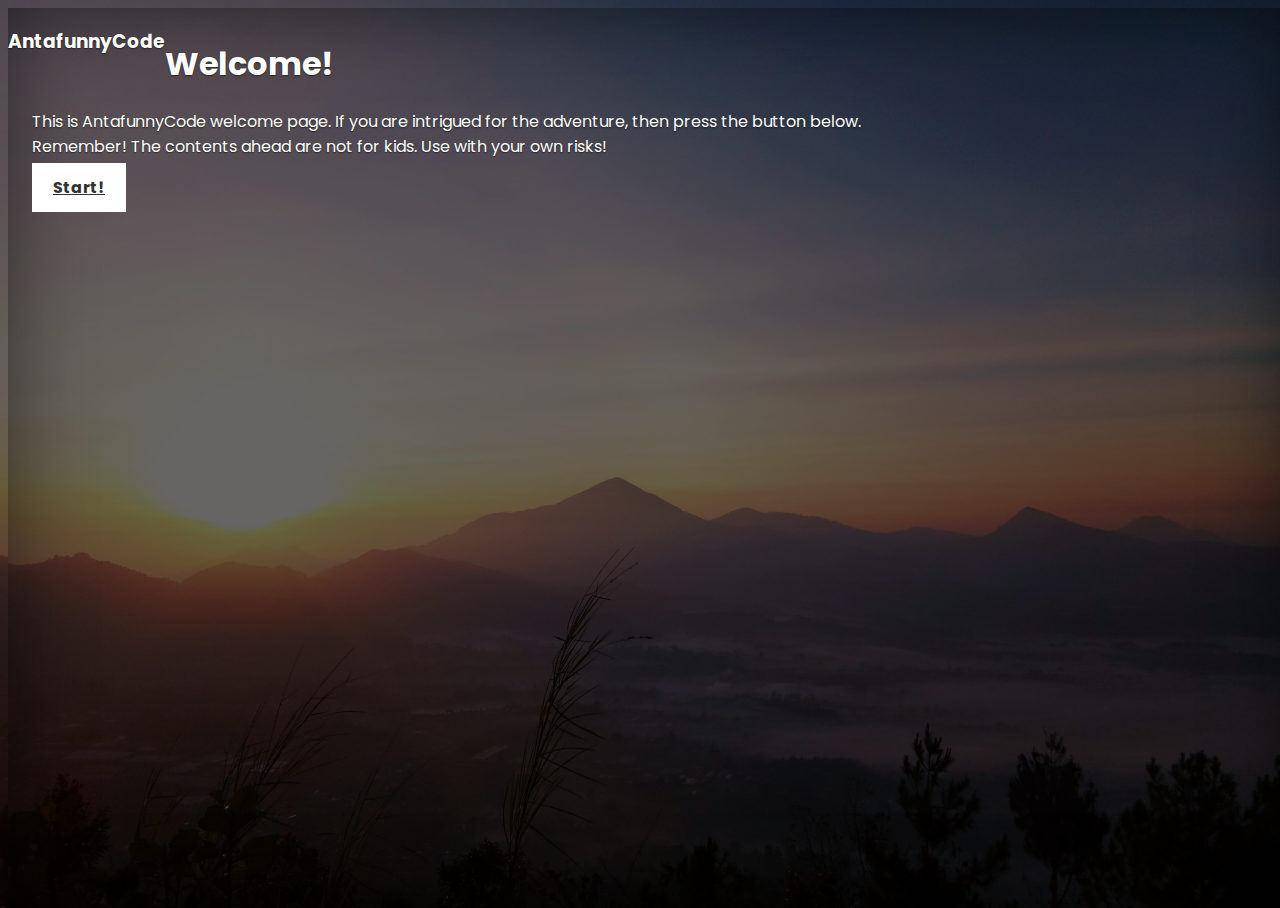
==== index.html @ d995267d "update/7.5.21/0.2" ====
<!doctype html>
<html lang="en">

<head>
    <meta charset="utf-8">
    <meta name="viewport" content="width=device-width, initial-scale=1, shrink-to-fit=no">
    <meta name="description" content="">
    <meta name="author" content="Mark Otto, Jacob Thornton, and Bootstrap contributors">
    <meta name="generator" content="Hugo 0.80.0">
    <title>AntafunnyCode</title>

    <link rel="canonical" href="https://getbootstrap.com/docs/4.6/examples/cover/">



    <!-- Bootstrap core CSS -->
    <link rel="stylesheet" href="https://cdn.jsdelivr.net/npm/bootstrap@4.6.0/dist/css/bootstrap.min.css" integrity="sha384-B0vP5xmATw1+K9KRQjQERJvTumQW0nPEzvF6L/Z6nronJ3oUOFUFpCjEUQouq2+l" crossorigin="anonymous">



    <!-- Favicons -->
    <link rel="apple-touch-icon" href="/docs/4.6/assets/img/favicons/apple-touch-icon.png" sizes="180x180">
    <link rel="icon" href="/docs/4.6/assets/img/favicons/favicon-32x32.png" sizes="32x32" type="image/png">
    <link rel="icon" href="/docs/4.6/assets/img/favicons/favicon-16x16.png" sizes="16x16" type="image/png">
    <link rel="manifest" href="/docs/4.6/assets/img/favicons/manifest.json">
    <link rel="mask-icon" href="/docs/4.6/assets/img/favicons/safari-pinned-tab.svg" color="#563d7c">
    <link rel="icon" href="/docs/4.6/assets/img/favicons/favicon.ico">
    <meta name="msapplication-config" content="/docs/4.6/assets/img/favicons/browserconfig.xml">
    <meta name="theme-color" content="#563d7c">


    <style>
        .bd-placeholder-img {
            font-size: 1.125rem;
            text-anchor: middle;
            -webkit-user-select: none;
            -moz-user-select: none;
            -ms-user-select: none;
            user-select: none;
        }

        @media (min-width: 768px) {
            .bd-placeholder-img-lg {
                font-size: 3.5rem;
            }
        }
    </style>


    <!-- Custom styles for this template -->
    <link href="cover.css" rel="stylesheet">
</head>

<body class="text-center">

    <div class="cover-container d-flex w-100 h-100 p-3 mx-auto flex-column">
        <header class="masthead mb-auto">
            <div class="inner">
                <h3 class="masthead-brand">AntafunnyCode</h3>
            </div>
        </header>

        <main role="main" class="inner cover">
            <h1 class="cover-heading">Welcome!</h1>
            <p class="lead">This is AntafunnyCode welcome page. If you are intrigued for the adventure, then press the button below. Remember! The contents ahead are not for kids. Use with your own risks!</p>
            <p class="lead">
                <a href="home.html" class="btn btn-lg btn-secondary">Start!</a>
            </p>
        </main>

        <footer class="mastfoot mt-auto">
            <div class="inner">

            </div>
        </footer>
    </div>

    <script src="https://code.jquery.com/jquery-3.5.1.slim.min.js" integrity="sha384-DfXdz2htPH0lsSSs5nCTpuj/zy4C+OGpamoFVy38MVBnE+IbbVYUew+OrCXaRkfj" crossorigin="anonymous"></script>
    <script src="https://cdn.jsdelivr.net/npm/bootstrap@4.6.0/dist/js/bootstrap.bundle.min.js" integrity="sha384-Piv4xVNRyMGpqkS2by6br4gNJ7DXjqk09RmUpJ8jgGtD7zP9yug3goQfGII0yAns" crossorigin="anonymous"></script>
</body>

</html>
---- cover.css ----
@import url("https://fonts.googleapis.com/css?family=Poppins:400,500,700");

/*
 * Globals
 */

/* Links */
a,
a:focus,
a:hover {
  color: #fff;
}

/* Custom default button */
.btn-secondary,
.btn-secondary:hover,
.btn-secondary:focus {
  color: #333;
  text-shadow: none; /* Prevent inheritance from `body` */
  background-color: #fff;
  border: 0.05rem solid #fff;
}

/*
 * Base structure
 */

html,
body {
  width: 100%;
  height: 100%;
  font-family: "Poppins", sans-serif;
  color: #222;
  background-image: linear-gradient(rgba(0, 0, 0, 0.6), rgba(0, 0, 0, 0.6)),
    url(assets/img/cover-bg.jpg);
  height: 100vh;
  background-size: cover;
  background-position: center center;
}

body {
  display: -ms-flexbox;
  display: flex;
  color: #fff;
  text-shadow: 0 0.05rem 0.1rem rgba(0, 0, 0, 0.5);
  box-shadow: inset 0 0 5rem rgba(0, 0, 0, 0.5);
}

.cover-container {
  max-width: 60em;
}

/*
 * Header
 */
.masthead {
  margin-bottom: 2rem;
}

.masthead-brand {
  margin-bottom: 0;
}

.nav-masthead .nav-link {
  padding: 0.25rem 0;
  font-weight: 700;
  color: rgba(255, 255, 255, 0.5);
  background-color: transparent;
  border-bottom: 0.25rem solid transparent;
}

.nav-masthead .nav-link:hover,
.nav-masthead .nav-link:focus {
  border-bottom-color: rgba(255, 255, 255, 0.25);
}

.nav-masthead .nav-link + .nav-link {
  margin-left: 1rem;
}

.nav-masthead .active {
  color: #fff;
  border-bottom-color: #fff;
}

/*
 * Cover
 */
.cover {
  padding: 0 1.5rem;
}
.cover .btn-lg {
  padding: 0.75rem 1.25rem;
  font-weight: 700;
}

/*
 * Footer
 */
.mastfoot {
  color: rgba(255, 255, 255, 0.5);
}

/*---Media Queries --*/
@media (min-width: 48em) {
  .masthead-brand {
    float: left;
  }
  .nav-masthead {
    float: right;
  }
}
@media (max-width: 768px) {
  .masthead-brand {
    font-size: 160%;
  }

  .cover-heading {
    font-size: 200%;
  }

  .lead {
    font-size: 120%;
  }

  .btn {
    font-size: 95%;
    padding: 8px 14px;
  }
}
@media (max-width: 576px) {
  .masthead-brand {
    font-size: 140%;
  }

  .cover-heading {
    font-size: 180%;
  }

  .lead {
    font-size: 120%;
  }

  .btn {
    font-size: 85%;
    padding: 4px 8px;
  }
}
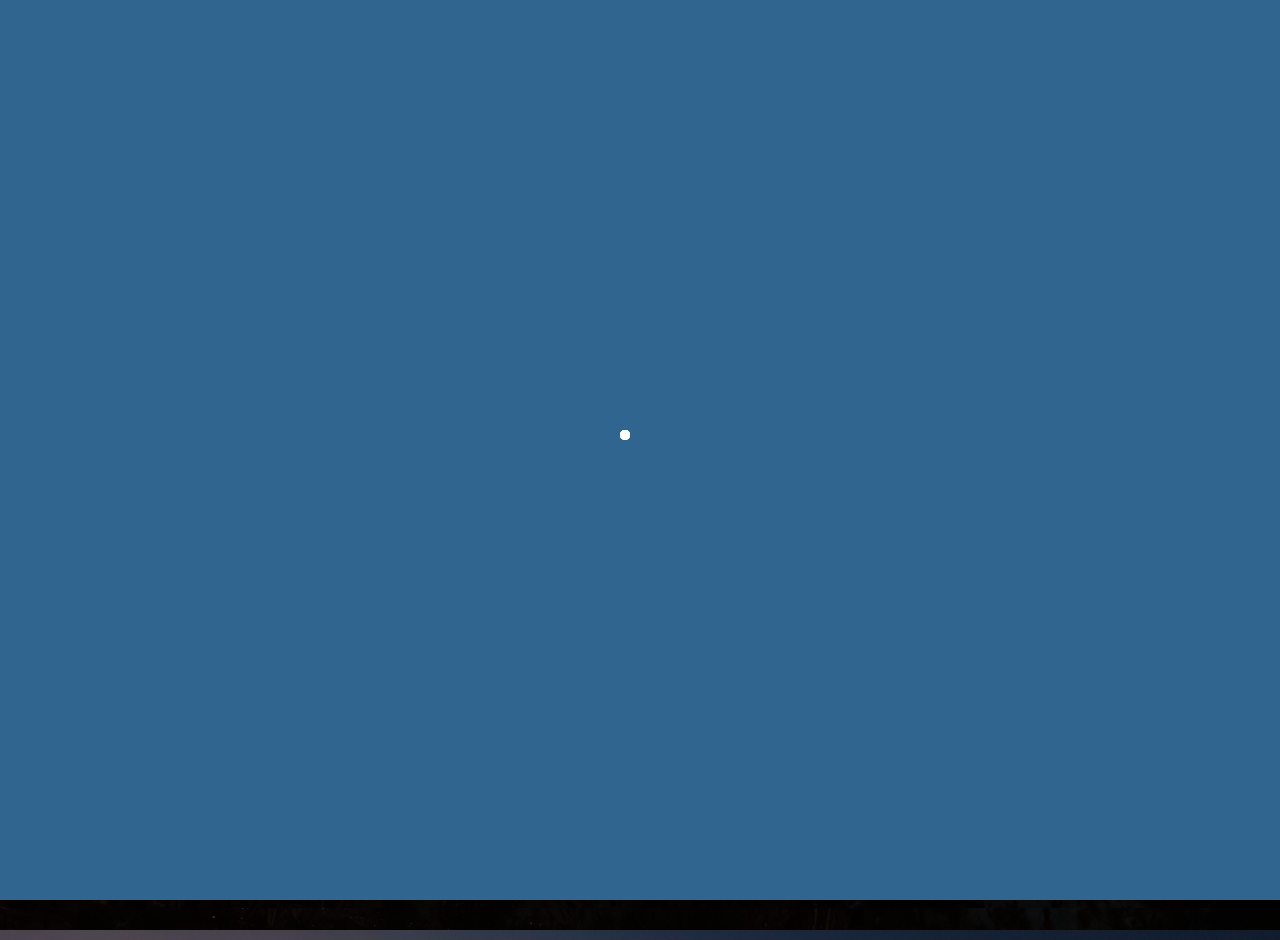
==== commit b526475f: "update/13.5.21" ====
--- a/index.html
+++ b/index.html
@@ -17,8 +17,7 @@
     <link rel="stylesheet" href="https://cdn.jsdelivr.net/npm/bootstrap@4.6.0/dist/css/bootstrap.min.css" integrity="sha384-B0vP5xmATw1+K9KRQjQERJvTumQW0nPEzvF6L/Z6nronJ3oUOFUFpCjEUQouq2+l" crossorigin="anonymous">
 
 
-
-    <!-- Favicons -->
+    <!-- Favicons
     <link rel="apple-touch-icon" href="/docs/4.6/assets/img/favicons/apple-touch-icon.png" sizes="180x180">
     <link rel="icon" href="/docs/4.6/assets/img/favicons/favicon-32x32.png" sizes="32x32" type="image/png">
     <link rel="icon" href="/docs/4.6/assets/img/favicons/favicon-16x16.png" sizes="16x16" type="image/png">
@@ -27,56 +26,56 @@
     <link rel="icon" href="/docs/4.6/assets/img/favicons/favicon.ico">
     <meta name="msapplication-config" content="/docs/4.6/assets/img/favicons/browserconfig.xml">
     <meta name="theme-color" content="#563d7c">
-
-
-    <style>
-        .bd-placeholder-img {
-            font-size: 1.125rem;
-            text-anchor: middle;
-            -webkit-user-select: none;
-            -moz-user-select: none;
-            -ms-user-select: none;
-            user-select: none;
-        }
-
-        @media (min-width: 768px) {
-            .bd-placeholder-img-lg {
-                font-size: 3.5rem;
-            }
-        }
-    </style>
-
+    -->
 
     <!-- Custom styles for this template -->
-    <link href="cover.css" rel="stylesheet">
+    <link href="./css/cover.css" rel="stylesheet">
 </head>
 
 <body class="text-center">
-
+    <!--Spinner-->
+    <div class="preloader">
+        <div class="loading">
+            <div class="sk-chase">
+                <div class="sk-chase-dot"></div>
+                <div class="sk-chase-dot"></div>
+                <div class="sk-chase-dot"></div>
+                <div class="sk-chase-dot"></div>
+                <div class="sk-chase-dot"></div>
+                <div class="sk-chase-dot"></div>
+            </div>
+        </div>
+    </div>
+    
+    <!--Welcome Screen-->
     <div class="cover-container d-flex w-100 h-100 p-3 mx-auto flex-column">
-        <header class="masthead mb-auto">
+        <header class="masthead">
             <div class="inner">
                 <h3 class="masthead-brand">AntafunnyCode</h3>
             </div>
         </header>
 
-        <main role="main" class="inner cover">
-            <h1 class="cover-heading">Welcome!</h1>
-            <p class="lead">This is AntafunnyCode welcome page. If you are intrigued for the adventure, then press the button below. Remember! The contents ahead are not for kids. Use with your own risks!</p>
-            <p class="lead">
-                <a href="home.html" class="btn btn-lg btn-secondary">Start!</a>
-            </p>
+        <main role="main" class="inner cover container-fluid d-flex">
+            <div class="row align-items-center">
+                <div class="col-12">
+                    <h1 class="cover-heading">Welcome!</h1>
+                    <p class="lead">This is AntafunnyCode welcome page. If you are intrigued for the adventure, then press the button below. 
+                    Remember! The contents ahead are not for kids. Proceed with caution!</p>
+                    <p class="lead">
+                    <a href="pages/home.html" class="btn btn-lg btn-secondary">Start!</a>
+                    </p>
+                </div>
+            </div>
         </main>
-
-        <footer class="mastfoot mt-auto">
-            <div class="inner">
-
-            </div>
-        </footer>
     </div>
 
-    <script src="https://code.jquery.com/jquery-3.5.1.slim.min.js" integrity="sha384-DfXdz2htPH0lsSSs5nCTpuj/zy4C+OGpamoFVy38MVBnE+IbbVYUew+OrCXaRkfj" crossorigin="anonymous"></script>
+    
+    <script src="https://code.jquery.com/jquery-3.2.1.js" integrity="sha256-DZAnKJ/6XZ9si04Hgrsxu/8s717jcIzLy3oi35EouyE=" crossorigin="anonymous"></script>
+    <script>
+        $(window).on("load", function(){
+            $(".preloader").fadeOut("slow");
+        });
+    </script>
     <script src="https://cdn.jsdelivr.net/npm/bootstrap@4.6.0/dist/js/bootstrap.bundle.min.js" integrity="sha384-Piv4xVNRyMGpqkS2by6br4gNJ7DXjqk09RmUpJ8jgGtD7zP9yug3goQfGII0yAns" crossorigin="anonymous"></script>
 </body>
-
 </html>--- a/css/cover.css
+++ b/css/cover.css
@@ -0,0 +1,236 @@
+@import url("https://fonts.googleapis.com/css?family=Poppins:400,500,700");
+
+/*
+ * Globals
+ */
+
+/* Links */
+a,
+a:focus,
+a:hover {
+  color: #fff;
+}
+
+/* Custom default button */
+.btn-secondary,
+.btn-secondary:hover,
+.btn-secondary:focus {
+  color: #333;
+  text-shadow: none; /* Prevent inheritance from `body` */
+  background-color: #fff;
+  border: 0.05rem solid #fff;
+}
+
+/*
+ * Base structure
+ */
+
+html,
+body {
+  width: 100%;
+  height: 100%;
+  font-family: "Poppins", sans-serif;
+  color: #222;
+  background-image: linear-gradient(rgba(0, 0, 0, 0.6), rgba(0, 0, 0, 0.6)),
+    url(../assets/img/cover-bg.jpg);
+  height: 100vh;
+  background-size: cover;
+  background-position: center center;
+}
+
+body {
+  display: -ms-flexbox;
+  display: flex;
+  color: #fff;
+  text-shadow: 0 0.05rem 0.1rem rgba(0, 0, 0, 0.5);
+  box-shadow: inset 0 0 5rem rgba(0, 0, 0, 0.5);
+}
+
+/*--Spinner--*/
+.preloader {
+  position: fixed;
+  top: 0;
+  left: 0;
+  width: 100%;
+  height: 100%;
+  z-index: 9999;
+  background-color: #2f658e;
+}
+
+.preloader .loading {
+  position: absolute;
+  left: 50%;
+  top: 50%;
+  transform: translate(-50%, -50%);
+  font: 14px arial;
+}
+
+.sk-chase {
+  width: 40px;
+  height: 40px;
+  position: relative;
+  animation: sk-chase 2.5s infinite linear both;
+}
+
+.sk-chase-dot {
+  width: 100%;
+  height: 100%;
+  position: absolute;
+  left: 0;
+  top: 0;
+  animation: sk-chase-dot 2s infinite ease-in-out both;
+}
+
+.sk-chase-dot:before {
+  content: "";
+  display: block;
+  width: 25%;
+  height: 25%;
+  background-color: #fff;
+  border-radius: 100%;
+  animation: sk-chase-dot-before 2s infinite ease-in-out both;
+}
+
+.sk-chase-dot:nth-child(1) {
+  animation-delay: -1.1s;
+}
+.sk-chase-dot:nth-child(2) {
+  animation-delay: -1s;
+}
+.sk-chase-dot:nth-child(3) {
+  animation-delay: -0.9s;
+}
+.sk-chase-dot:nth-child(4) {
+  animation-delay: -0.8s;
+}
+.sk-chase-dot:nth-child(5) {
+  animation-delay: -0.7s;
+}
+.sk-chase-dot:nth-child(6) {
+  animation-delay: -0.6s;
+}
+.sk-chase-dot:nth-child(1):before {
+  animation-delay: -1.1s;
+}
+.sk-chase-dot:nth-child(2):before {
+  animation-delay: -1s;
+}
+.sk-chase-dot:nth-child(3):before {
+  animation-delay: -0.9s;
+}
+.sk-chase-dot:nth-child(4):before {
+  animation-delay: -0.8s;
+}
+.sk-chase-dot:nth-child(5):before {
+  animation-delay: -0.7s;
+}
+.sk-chase-dot:nth-child(6):before {
+  animation-delay: -0.6s;
+}
+
+/*
+ * Header
+ */
+.masthead {
+  margin-bottom: 2rem;
+}
+
+.masthead-brand {
+  margin-bottom: 0;
+}
+
+/*--Main--*/
+main {
+  height: 100%;
+}
+
+/*
+ * Cover
+ */
+
+.cover-container {
+  max-width: 60em;
+}
+
+.cover {
+  padding: 0 1.5rem;
+}
+
+.cover .btn-lg {
+  padding: 0.75rem 1.25rem;
+  font-weight: 700;
+}
+
+/*
+ * Footer
+ */
+.mastfoot {
+  color: rgba(255, 255, 255, 0.5);
+}
+
+/*---Media Queries --*/
+@media (min-width: 48em) {
+  .masthead-brand {
+    float: left;
+  }
+}
+@media (max-width: 768px) {
+  .masthead-brand {
+    font-size: 160%;
+  }
+
+  .cover-heading {
+    font-size: 200%;
+  }
+
+  .lead {
+    font-size: 120%;
+  }
+
+  .btn {
+    font-size: 95%;
+    padding: 8px 14px;
+  }
+}
+@media (max-width: 576px) {
+  .masthead-brand {
+    font-size: 120%;
+  }
+
+  .cover-heading {
+    font-size: 150%;
+  }
+
+  .lead {
+    font-size: 100%;
+  }
+
+  .btn {
+    font-size: 75%;
+    padding: 2px 4px;
+  }
+}
+
+/*--Animation--*/
+@keyframes sk-chase {
+  100% {
+    transform: rotate(360deg);
+  }
+}
+
+@keyframes sk-chase-dot {
+  80%,
+  100% {
+    transform: rotate(360deg);
+  }
+}
+
+@keyframes sk-chase-dot-before {
+  50% {
+    transform: scale(0.4);
+  }
+  100%,
+  0% {
+    transform: scale(1);
+  }
+}
